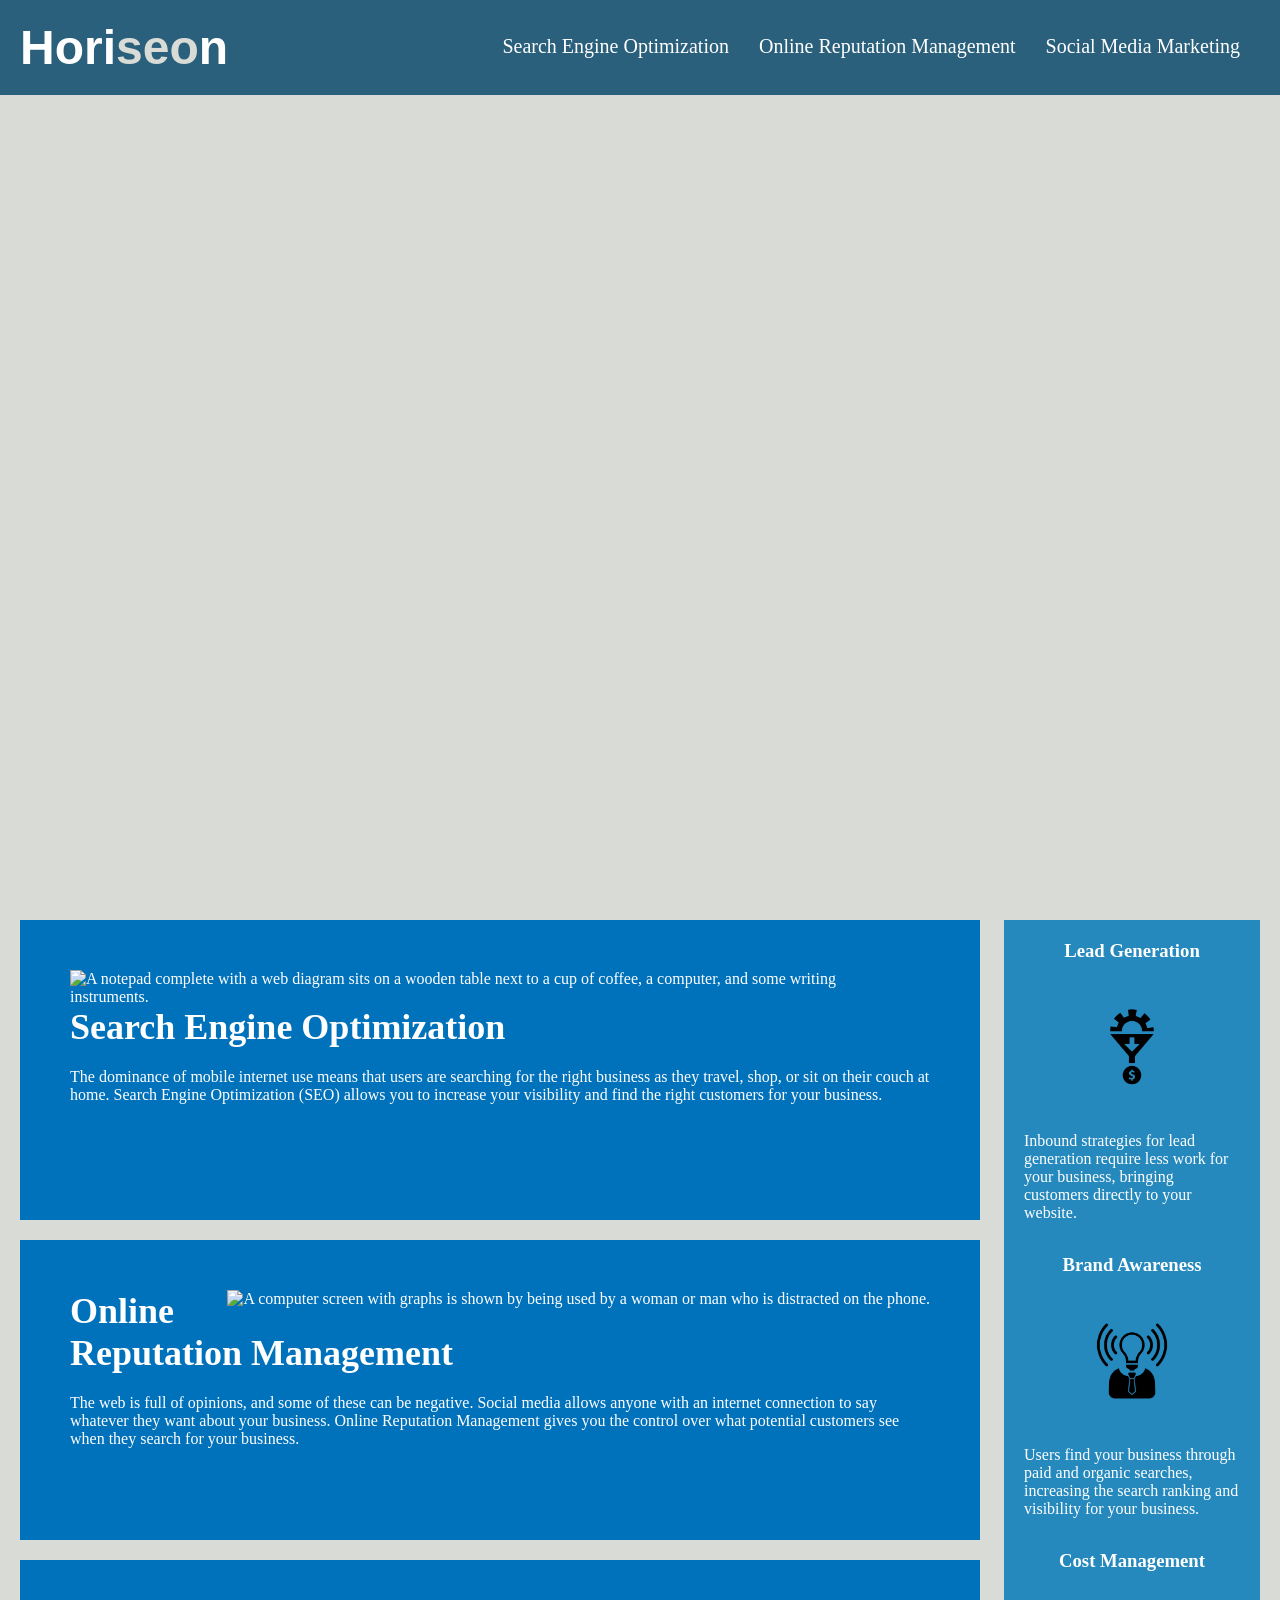
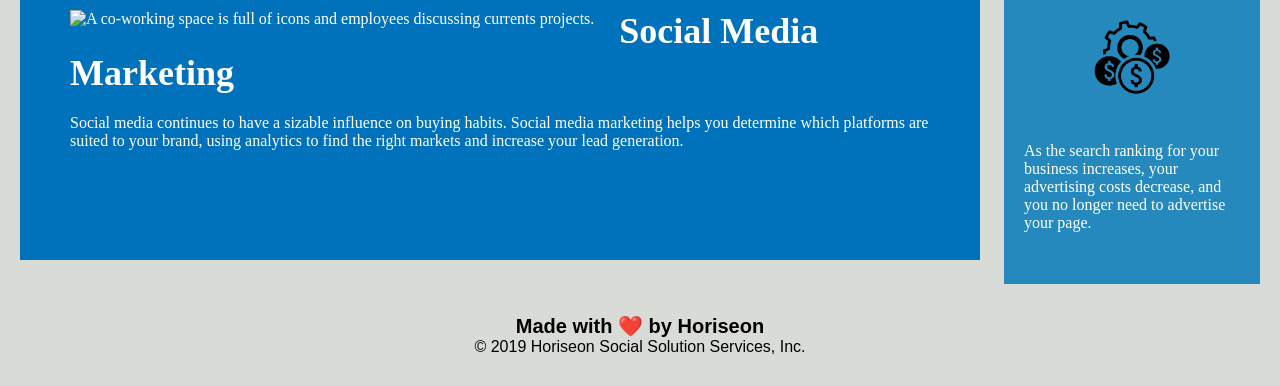
==== Develop/index.html @ 30e24f4c "hope this works" ====
<!DOCTYPE html>
<html lang="en-us">

<head>
    <meta charset="UTF-8" />
    <link rel="stylesheet" href="./assets/css/style.css">
    <title>Horiseon</title>
</head>

<body>
    <div class="header">
        <h1>Hori<span class="seo">seo</span>n</h1>
        <div>
            <ul>
                <li>
                    <a href="#search-engine-optimization">Search Engine Optimization</a>
                </li>
                <li>
                    <a href="#online-reputation-management">Online Reputation Management</a>
                </li>
                <li>
                    <a href="#social-media-marketing">Social Media Marketing</a>
                </li>
            </ul>
        </div>
    </div>
    <div class="hero"></div>
    <div class="content">
        <div id="search-engine-optimization" class="sos">
            <img src="./assets/images/search-engine-optimization.jpg" class="float-left"  alt="A notepad complete with a web diagram sits on a wooden table next to a cup of coffee, a computer, and some writing instruments." />
            <h2>Search Engine Optimization</h2>
            <p>
                The dominance of mobile internet use means that users are searching for the right business as they travel, shop, or sit on their couch at home. Search Engine Optimization (SEO) allows you to increase your visibility and find the right customers for your business.
            </p>
        </div>
        <div id="online-reputation-management" class="sos">
            <img src="./assets/images/online-reputation-management.jpg" class="float-right" alt="A computer screen with graphs is shown by being used by a woman or man who is distracted on the phone. " />
            <h2>Online Reputation Management</h2>
            <p>
                The web is full of opinions, and some of these can be negative. Social media allows anyone with an internet connection to say whatever they want about your business. Online Reputation Management gives you the control over what potential customers see when they search for your business.
            </p>
        </div>
        <div id="social-media-marketing" class="sos">
            <img src="./assets/images/social-media-marketing.jpg" class="float-left" alt="A co-working space is full of icons and employees discussing currents projects."/>
            <h2>Social Media Marketing</h2>
            <p>
                Social media continues to have a sizable influence on buying habits. Social media marketing helps you determine which platforms are suited to your brand, using analytics to find the right markets and increase your lead generation.
            </p>
        </div>
    </div>
    <div class="benefits">
        <div class="benefit-lbc">
            <h3>Lead Generation</h3>
            <img src="./assets/images/lead-generation.png" alt="An icon featuring a gear being funneled into a dollar sign."/>
            <p>
                Inbound strategies for lead generation require less work for your business, bringing customers directly to your website.
            </p>
        </div>
        <div class="benefit-lbc">
            <h3>Brand Awareness</h3>
            <img src="./assets/images/brand-awareness.png" alt="An icon of a business person but the head is replaced with a light bulb." />
            <p>
                Users find your business through paid and organic searches, increasing the search ranking and visibility for your business.
            </p>
        </div>
        <div class="benefit-lbc">
            <h3>Cost Management</h3>
            <img src="./assets/images/cost-management.png" alt="An icon of a gear surrounded by dollar signs." ></img>
            <p>
                As the search ranking for your business increases, your advertising costs decrease, and you no longer need to advertise your page.
            </p>
        </div>
    </div>
    <div class="footer">
        <h2>Made with ❤️️ by Horiseon</h2>
        <p>
            &copy; 2019 Horiseon Social Solution Services, Inc.
        </p>
    </div>
</body>

</html>
---- Develop/assets/css/style.css ----
* {
    box-sizing: border-box;
    padding: 0;
    margin: 0;
}

body {
    background-color: #d9dcd6;
}

/* the header and its more heading specific properties are to follow... */
.header {
    padding: 20px;
    font-family: 'Trebuchet MS', 'Lucida Sans Unicode', 'Lucida Grande', 'Lucida Sans', 'Arial', 'sans-serif';
    background-color: #2a607c;
    color: #ffffff;
}

.header h1 {
    display: inline-block;
    font-size: 48px;
}

.header h1 .seo {
    color: #d9dcd6;
}

.header div {
    padding-top: 15px;
    margin-right: 20px;
    float: right;
    font-family: 'Gill Sans', 'Gill Sans MT', 'Calibri', 'Trebuchet MS', 'sans-serif';
    font-size: 20px;
}

.header div ul {
    list-style-type: none;
}

.header div ul li {
    display: inline-block;
    margin-left: 25px;
}
/* End of the header... */
a {
    color: #ffffff;
    text-decoration: none;
}

p {
    font-size: 16px;
}

/* This begins our styling of the hero section... */
.hero {
    height: 800px;
    width: 100%;
    margin-bottom: 25px;
    background-image: url("../images/digital-marketing-meeting.jpg");
    background-size: cover;
    background-position: center;
}

.float-left {
    float: left;
    margin-right: 25px;
}

.float-right {
    float: right;
    margin-left: 25px;
}

.content {
    width: 75%;
    display: inline-block;
    margin-left: 20px;
}
/*This ends the hero section and begins our benefits section... */
.benefits {
    margin-right: 20px;
    padding: 20px;
    clear: both;
    float: right;
    width: 20%;
    height: 100%;
    font-family: 'Gill Sans', 'Gill Sans MT', 'Calibri', 'Trebuchet MS', 'sans-serif';
    background-color: #2589bd;
}

/* LBC is an abbreviation of lead, brand, and cost. */
.benefit-lbc {
    margin-bottom: 32px;
    color: #ffffff;
}

.benefit-lbc h3 {
    margin-bottom: 10px;
    text-align: center;
}

.benefit-lbc img {
    display: block;
    margin: 10px auto;
    max-width: 150px;
}

/* Sos is an abbreviation of search engine optimization, online reputation management, and social media marketing */
.sos {
    margin-bottom: 20px;
    padding: 50px;
    height: 300px;
    font-family: 'Gill Sans', 'Gill Sans MT', 'Calibri', 'Trebuchet MS', 'sans-serif';
    background-color: #0072bb;
    color: #ffffff;
}


.sos img {
    max-height: 200px;
}

.sos h2 {
    margin-bottom: 20px;
    font-size: 36px;
}
/* This ends the benefits section... */
/* Updates to the footer section are as follows... */
.footer {
    padding: 30px;
    clear: both;
    font-family: 'Trebuchet MS', 'Lucida Sans Unicode', 'Lucida Grande', 'Lucida Sans', 'Arial', 'sans-serif';
    text-align: center;
}

.footer h2 {
    font-size: 20px;
}
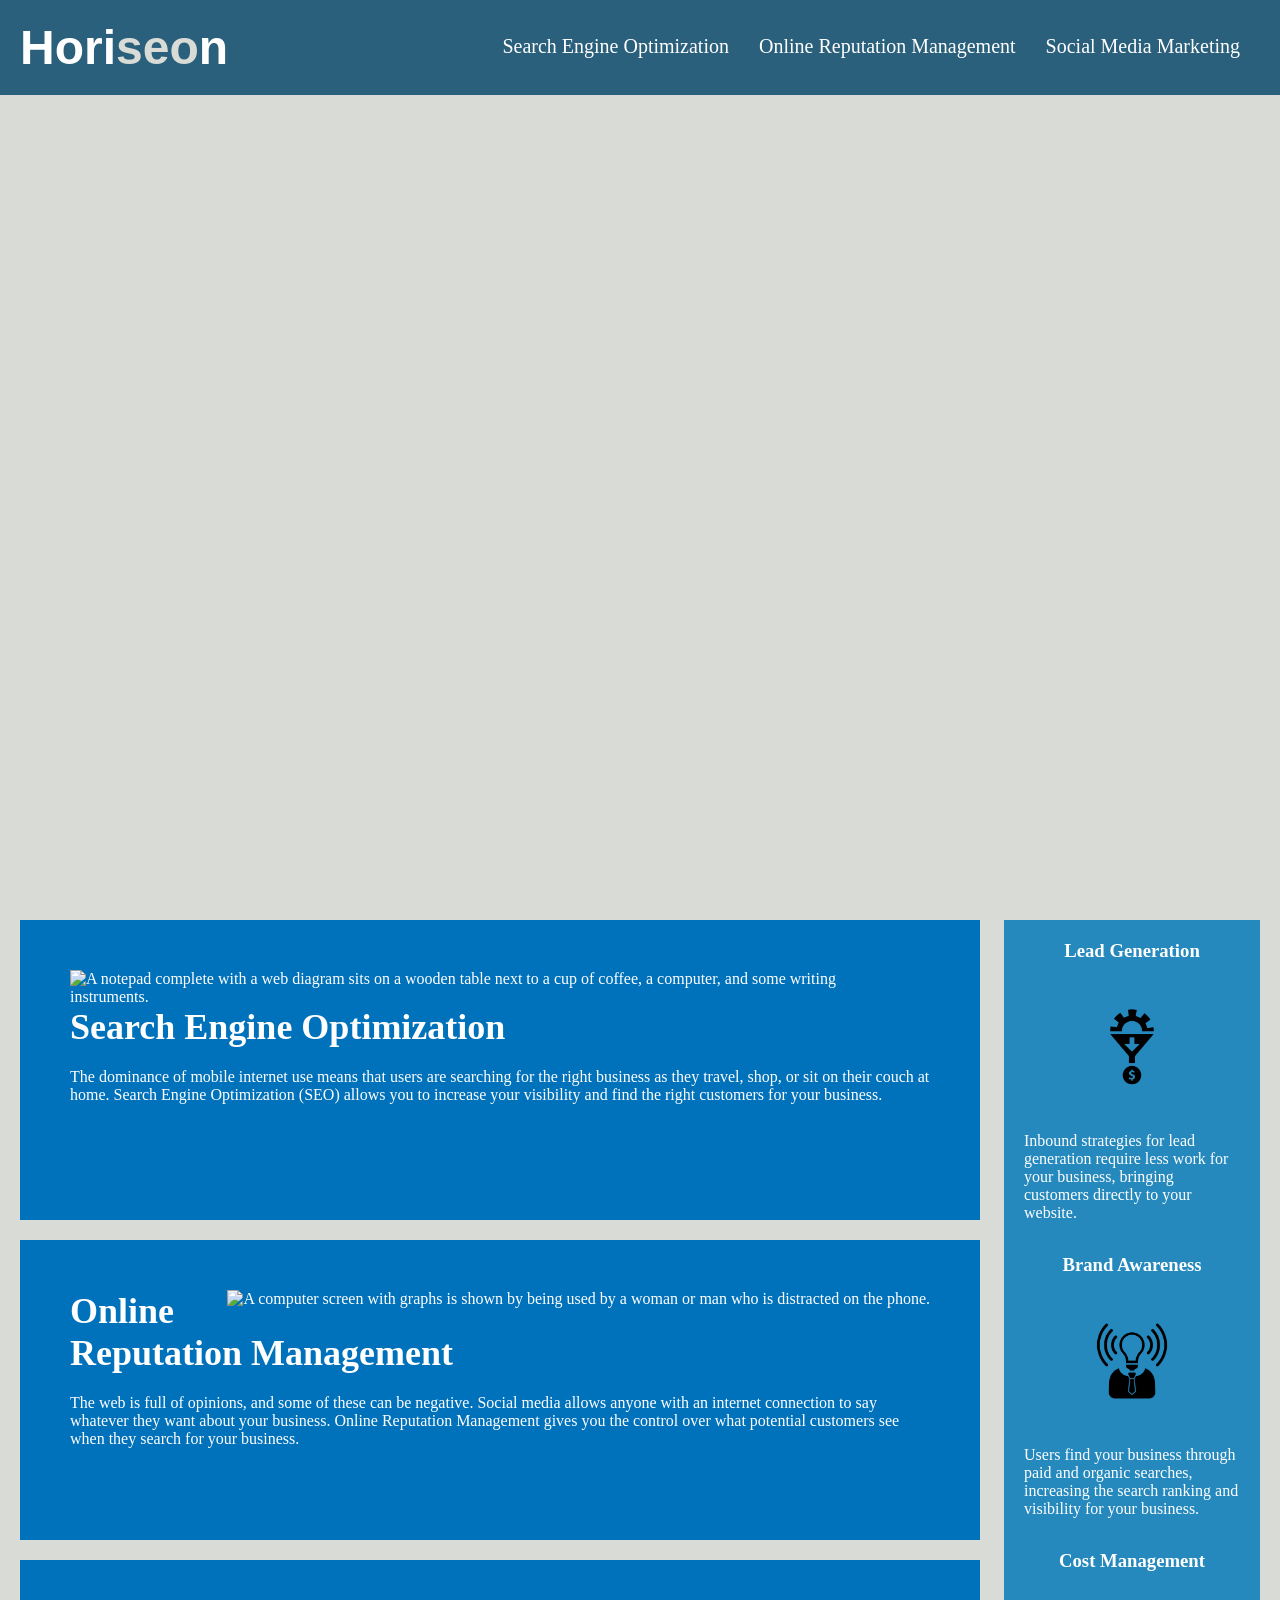
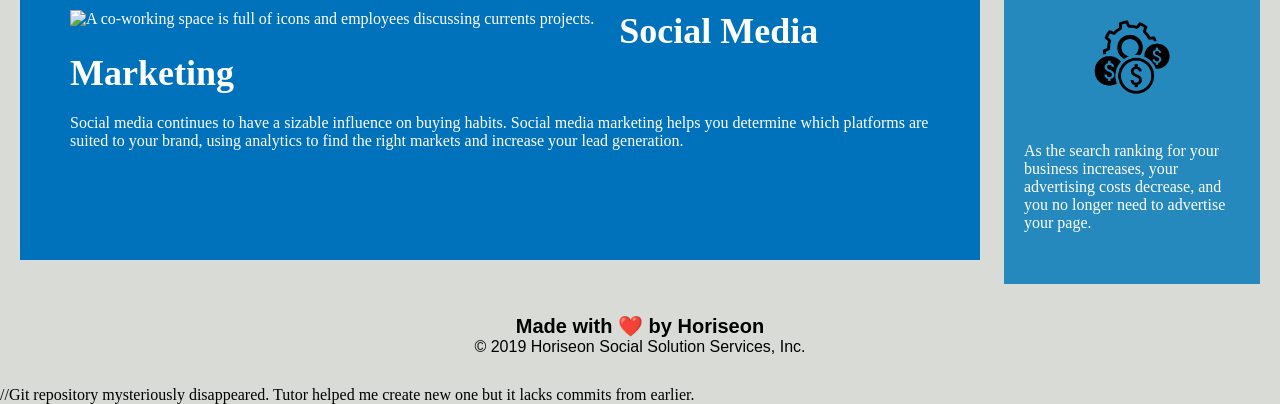
==== commit 40805793: "comment on bottom of html" ====
--- a/Develop/index.html
+++ b/Develop/index.html
@@ -80,3 +80,5 @@
 </body>
 
 </html>
+
+//Git repository mysteriously disappeared. Tutor helped me create new one but it lacks commits from earlier.
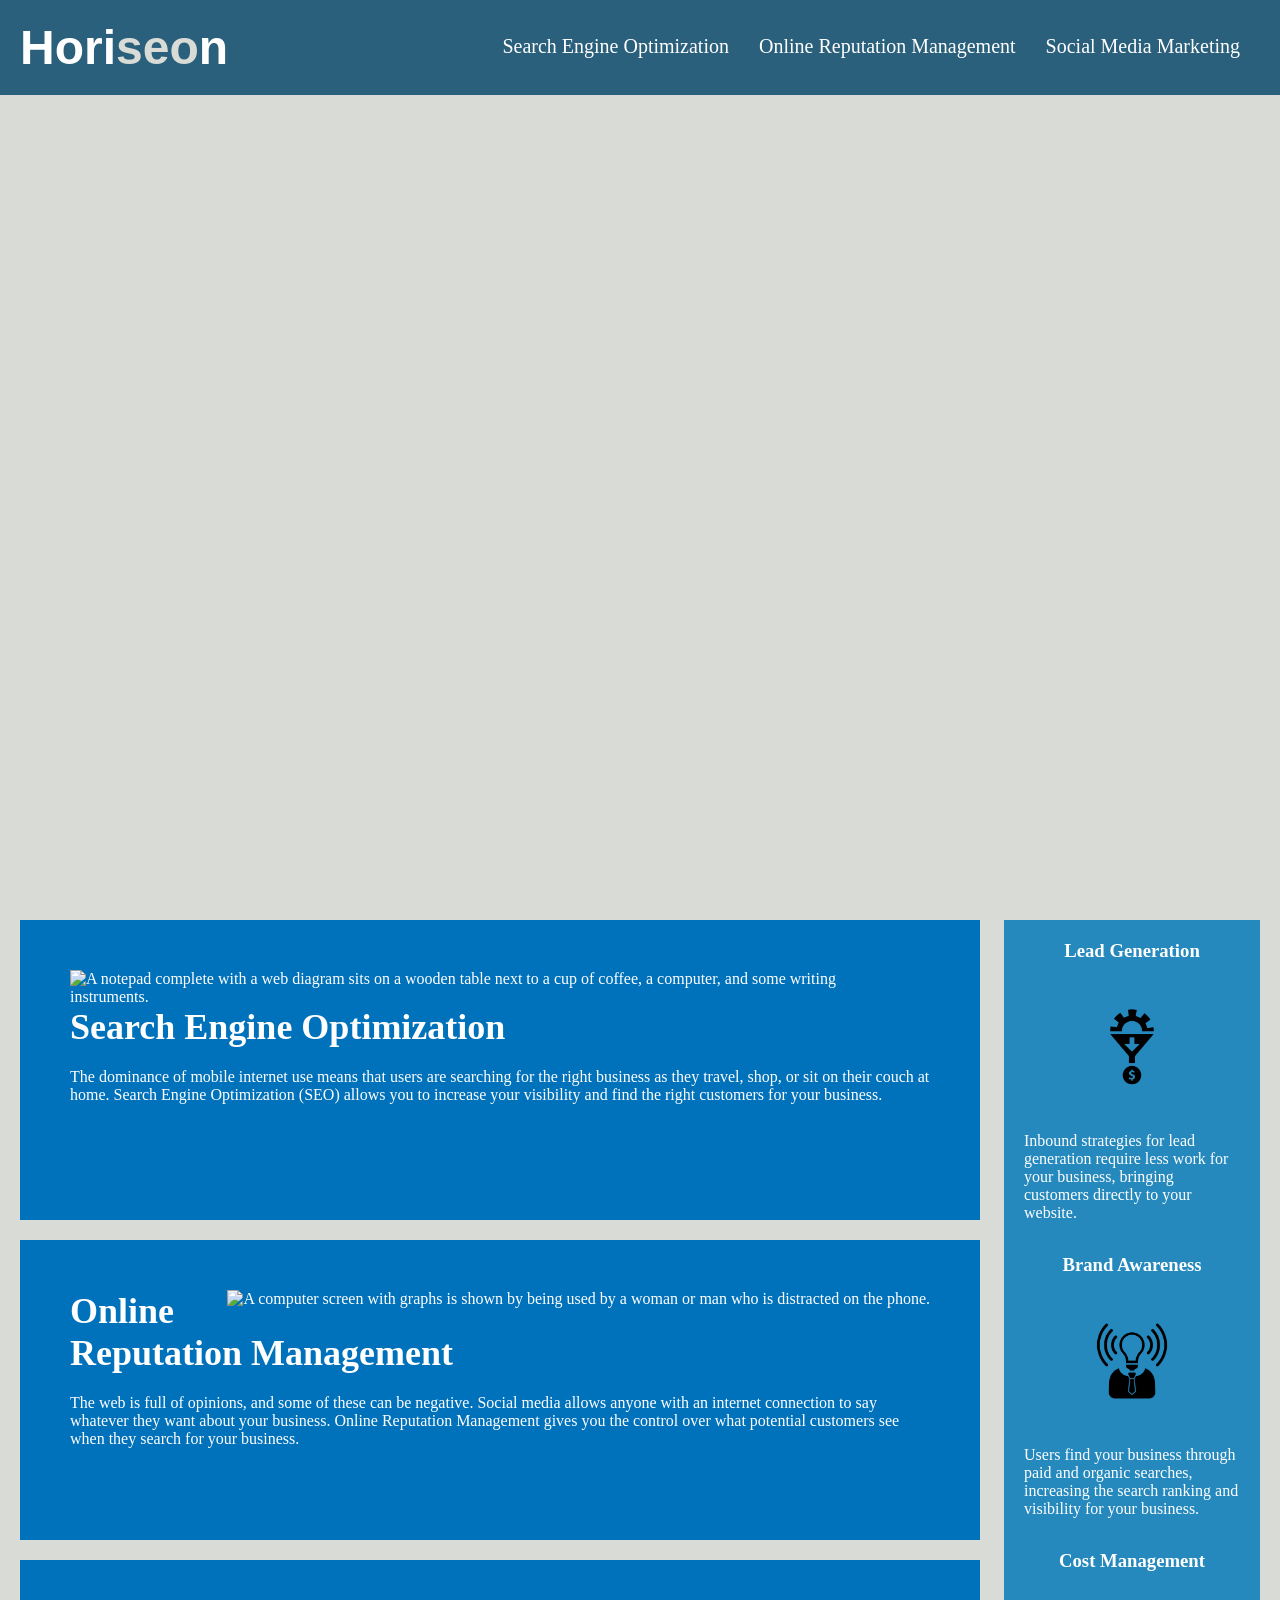
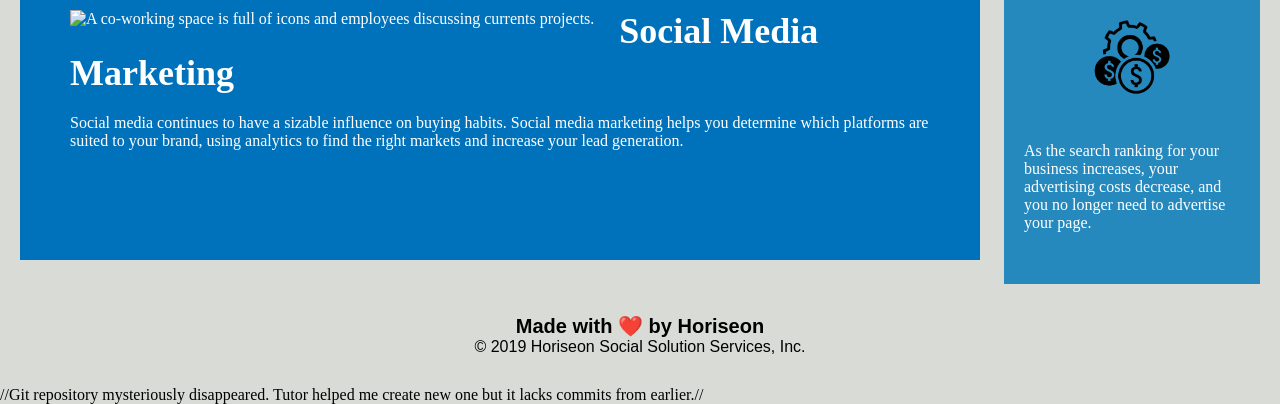
==== commit 97473110: "comment update again for formatting" ====
--- a/Develop/index.html
+++ b/Develop/index.html
@@ -81,4 +81,4 @@
 
 </html>
 
-//Git repository mysteriously disappeared. Tutor helped me create new one but it lacks commits from earlier.+//Git repository mysteriously disappeared. Tutor helped me create new one but it lacks commits from earlier.//
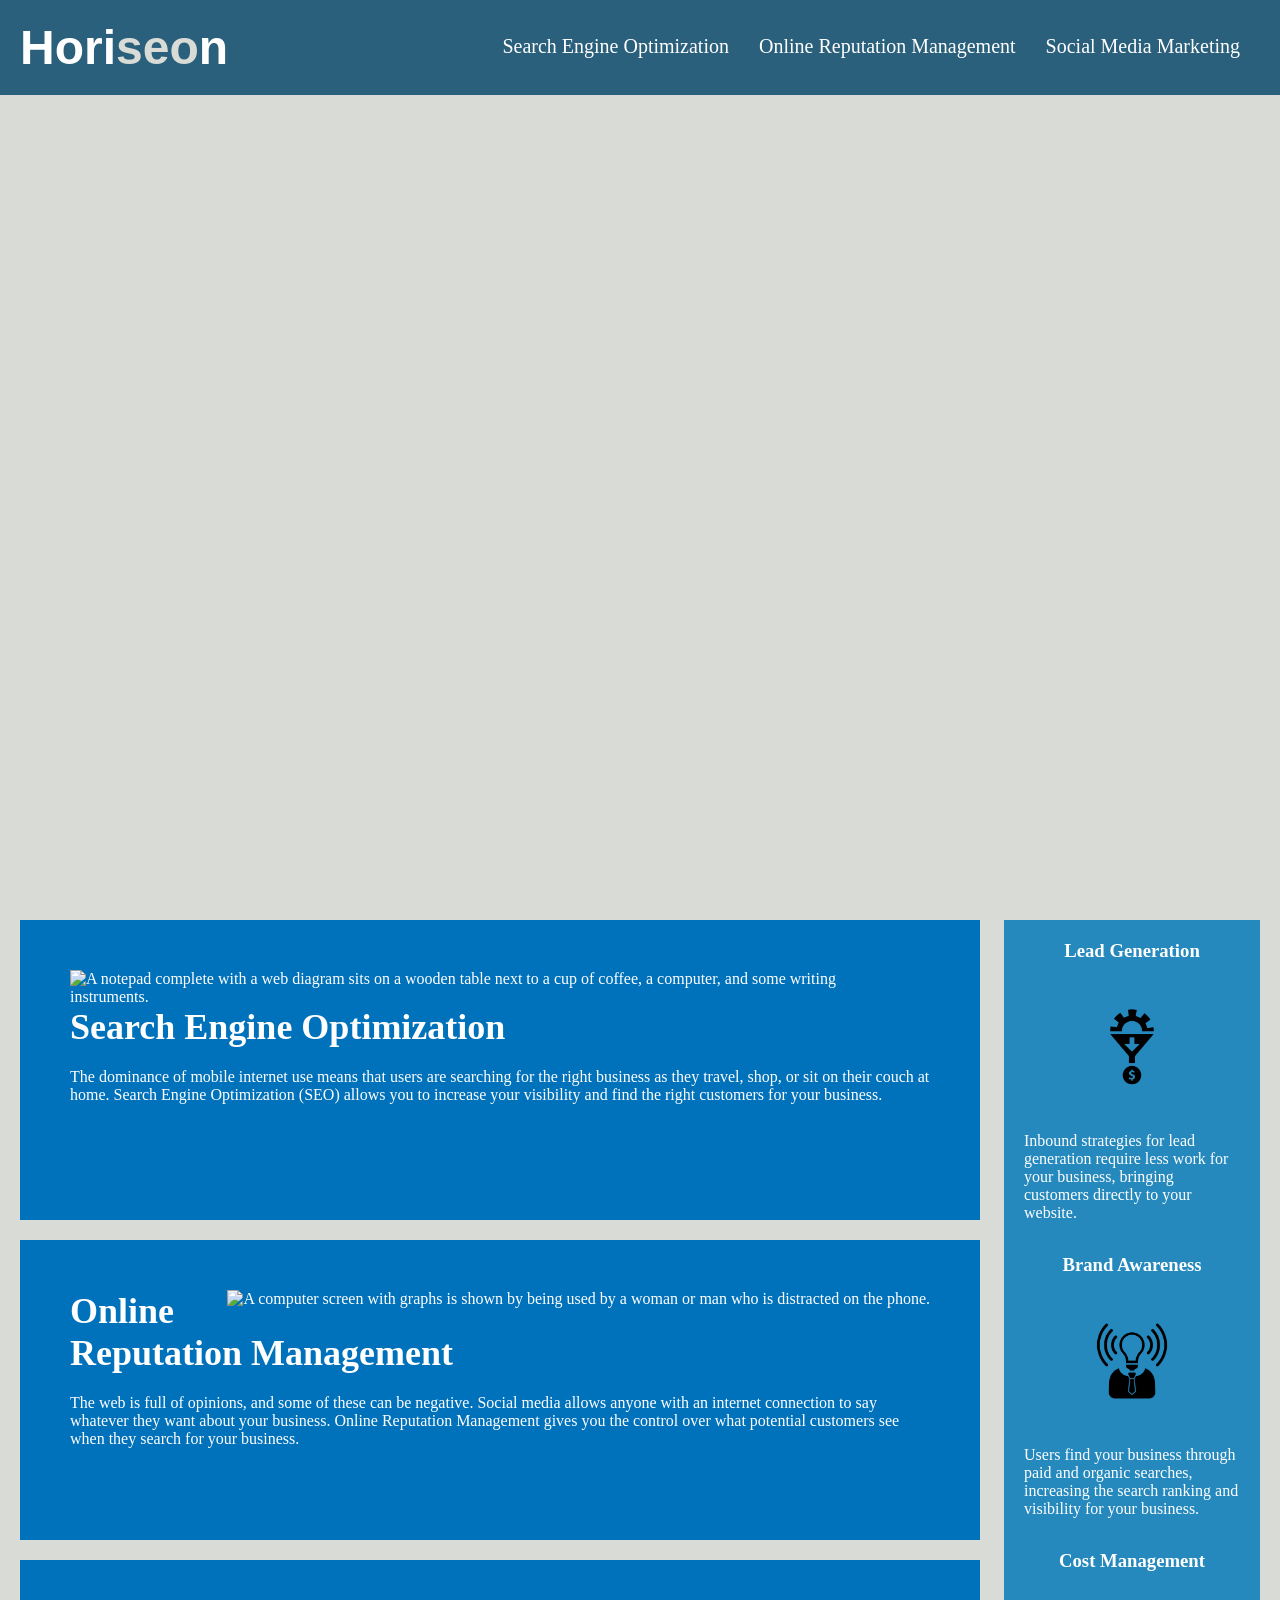
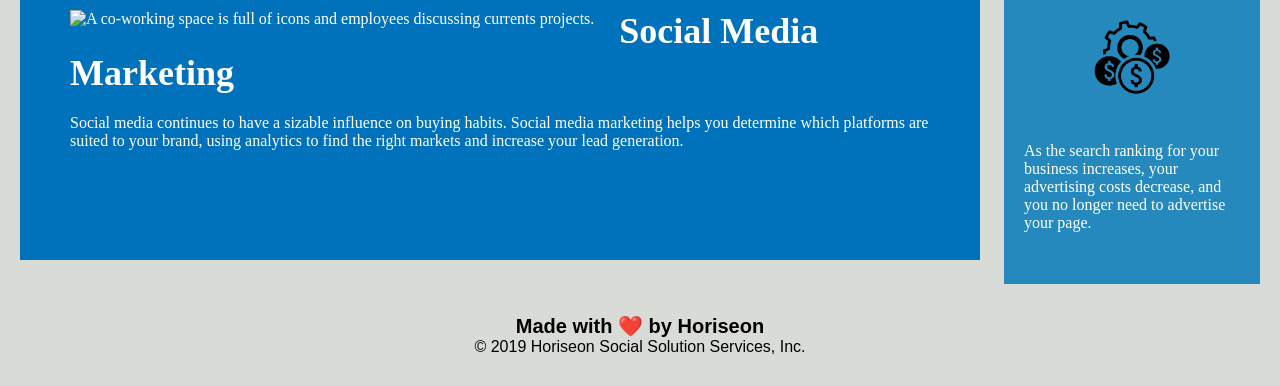
==== commit b3b860f2: "upload" ====
--- a/Develop/index.html
+++ b/Develop/index.html
@@ -81,4 +81,4 @@
 
 </html>
 
-//Git repository mysteriously disappeared. Tutor helped me create new one but it lacks commits from earlier.//+ 
